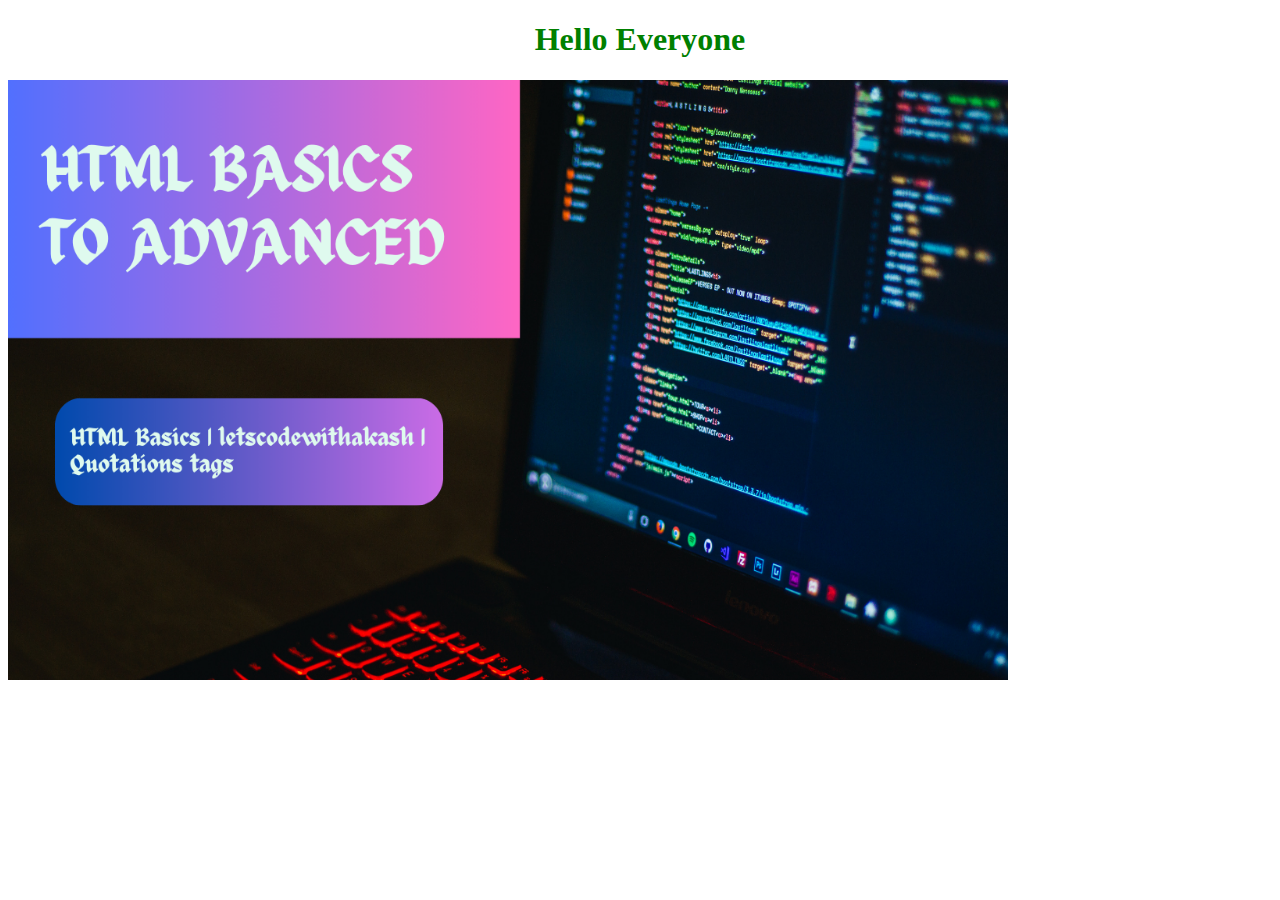
==== index.html @ a82a088d "merge changes" ====
<!DOCTYPE html>
<html lang="en" >
<head>
    <meta charset="UTF-8">
    <meta name="viewport" content="width=device-width, initial-scale=1.0">
    <title>This is my web page</title>
   <link rel="icon" type="images/*" href="./images/test.png">
</head>

<body>


    <center>
        <font color="green">
            <h1>Hello Everyone</h1>
        </font>
    </center>
    <!-- This is heading  -->
    <!-- <h1>Hey everyone</h1>
    <h2>Hey everyone</h2>
    <h3>Hey everyone</h3>
    <h4>Hey everyone</h4>
    <h5>Hey everyone</h5>
    <h6>Hey everyone</h6> -->


<!-- Paragraph  -->

<!-- <p>Lorem ipsum dolor sit amet consectetur adipisicing elit. <br>
      quod   &nbsp;  &nb  a vitae assumenda odit dolor minus!</p>
      <p>Lorem ipsum dolor sit amet consectetur adipisicing elit. <br>
        quod   &nbsp;  &nb  a vitae assumenda odit dolor minus!</p> -->



<!-- 
        <i>	Showcases italicized text.
            <small>	Renders text in a smaller font size.
            <ins>	Highlights added or inserted text.
            <sub>	Creates subscript text.
            <strong>	Emphasizes text with importance, often in bold.
            <b>	Displays text in a bold format.
            <mark>	Accentuates text with a background highlight.
            <del>	Strikes through text to signify deletion.
            <em>	Adds emphasis to text, commonly styled as italic.
            <sup>	Formats text as superscript.
     -->




     <!-- 
         <ins>	Highlights added or inserted text.
             <em>	Adds emphasis to text, commonly styled as italic.
                 <strong>	Emphasizes text with importance, often in bold.
      -->
<!-- <center>
    <p>this is <i>italic</i></p>   
    <p>this is <em>italic</em></p>   

    <p>this is <b>italic</b></p>   
    <p>this is <strong>italic</strong></p>   

    <p>this is <u>italic</u></p>   
    <p>this is <ins>italic</ins></p> 
    
    <p>this is superscript (a+b)<sup>2</sup></p>

    <p>this is subscript H<sub>2</sub>O</p>


<p>this is <mark> important</mark></p>


<p>my name is <del> abc</del> Akash</p>

</center> -->



<!-- <abbr>	Defines abbreviation or acronym.
<address>	Defines contact info for the author/owner of a document.
<bdo>	Defines text direction, left-to-right or right-to-left.
<blockquote>	Defines a section quoted from another source.
<cite>	Defines the title of a work, book, article, or publication.
<q>	Defines short inline quotation, enclosed in quotation marks. -->

<!-- 
<p>this is abbrebiation <abbr title="Hyper text markup language"> HTML</abbr> </p>

<address>
    Akash chaudhary <br>
    Greater Noida <br>
    UP
</address>

<bdo dir="rtl">letscodewithakash</bdo>


<blockquote>
    The HTML Quotation elements are used to insert quoted texts in a web page, that is the portion of texts different from the normal texts in the web page. Below are some of the most used quotation elements of the HTML.</blockquote>
    <cite title="link"> https://www.geeksforgeeks.org/html-quotations/?ref=lbp</cite>


<p>
    akash says  <q>this is important</q>
</p> -->


<!-- 
<div style="border: 10px outset black;">
    <p  >we are trying to apply color in background</p>

</div> -->

<!-- <h1>My page</h1> -->

<!-- _blank	Opens the linked document in a new window or tab.
_self	Opens the linked document in the same frame or window as the link. (Default behavior)
_parent	Opens the linked document in the parent frame.
_top	Opens the linked document in the full body of the window.
framename	Opens the linked document in a specified frame. The frame’s name is specified in the  -->

<!-- <a href="https://innovatehubcenter.com" target="_parent">Website</a>


    

<iframe src="index.html" frameborder="1" width="1000"></iframe> -->


<!-- By providing a full path or address (URL) to access an internet file.
By providing the file path relative to the location of the current web page file. -->
<!-- <img src="https://wallpapers.com/images/featured/3d-pictures-vvnovug664swmg2j.jpg" alt="Image not found" width="1000" height="600">-->
<img src="./images/test.png" alt="Image not found" width="1000" height="600"> 


</body>
</html>
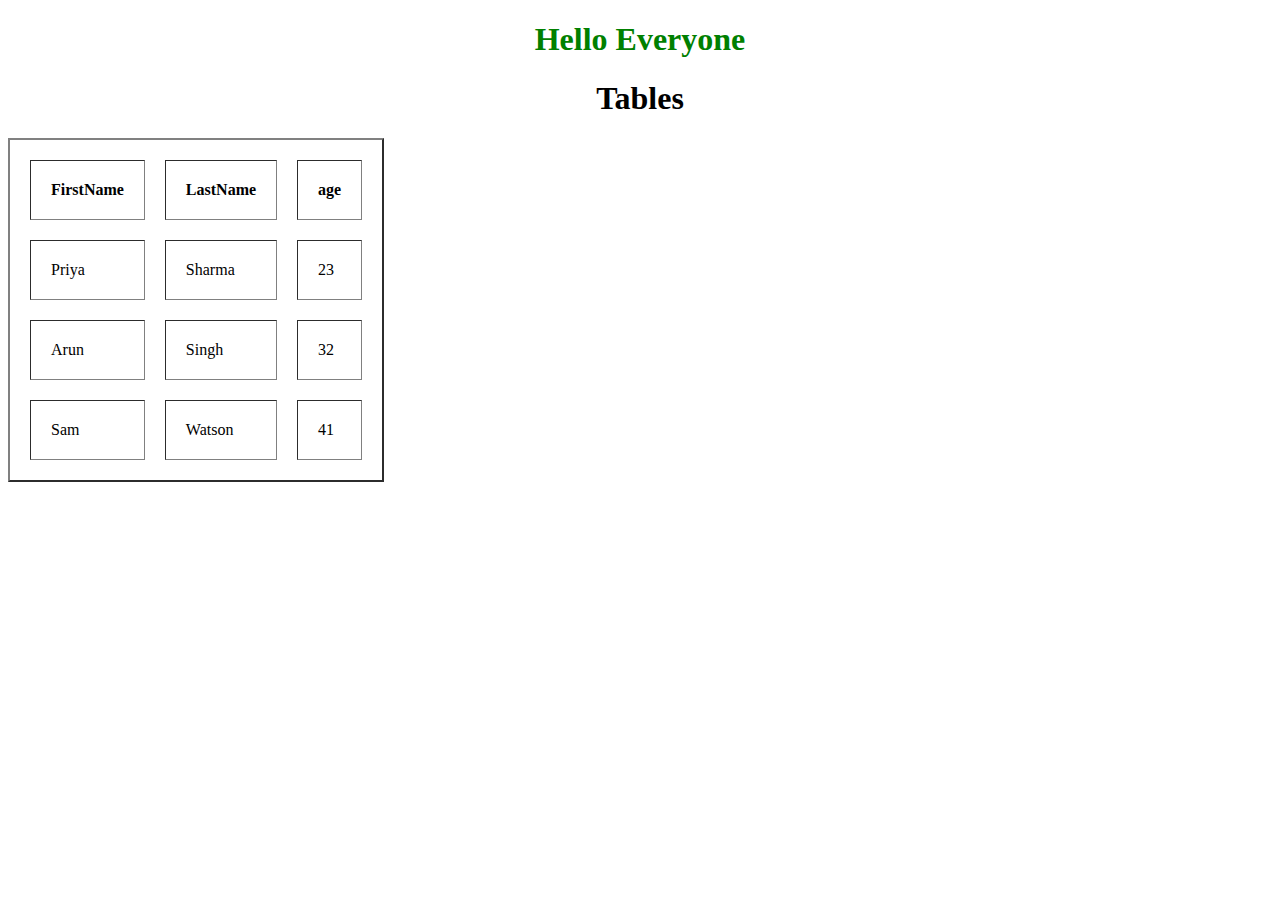
==== commit 9d255b32: "Update index.html" ====
--- a/index.html
+++ b/index.html
@@ -132,7 +132,41 @@
 <!-- By providing a full path or address (URL) to access an internet file.
 By providing the file path relative to the location of the current web page file. -->
 <!-- <img src="https://wallpapers.com/images/featured/3d-pictures-vvnovug664swmg2j.jpg" alt="Image not found" width="1000" height="600">-->
-<img src="./images/test.png" alt="Image not found" width="1000" height="600"> 
+<!-- <img src="./images/test.png" alt="Image not found" width="1000" height="600">  -->
+
+
+<center>
+    <h1>Tables</h1>
+</center>
+
+<table border="2" cellpadding="20" cellspacing="20">
+<tr>
+    <th>FirstName</th>
+    <th>LastName</th>
+    <th>age</th>
+</tr>
+
+
+<tr>
+    <td>Priya</td>
+    <td>Sharma</td>
+    <td>23</td>
+</tr>
+<tr>
+    <td>Arun</td>
+    <td>Singh</td>
+    <td>32</td>
+</tr>
+<tr>
+    <td>Sam</td>
+    <td>Watson  </td>
+    <td>41</td>
+</tr>
+
+</table>
+
+
+
 
 
 </body>
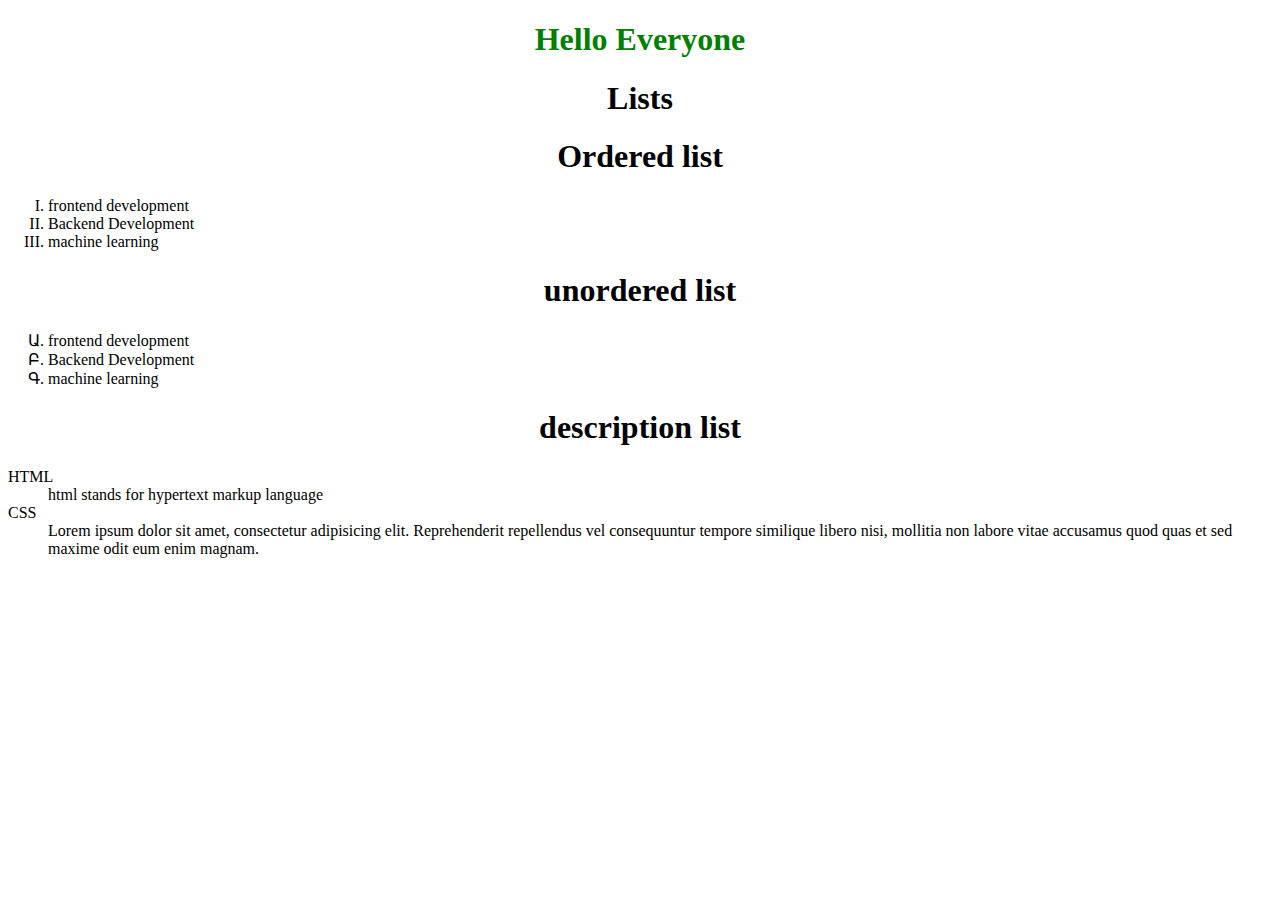
==== commit f70c2085: "Update index.html" ====
--- a/index.html
+++ b/index.html
@@ -136,10 +136,10 @@
 
 
 <center>
-    <h1>Tables</h1>
+    <h1>Lists</h1>
 </center>
 
-<table border="2" cellpadding="20" cellspacing="20">
+<!-- <table border="2" cellpadding="20" cellspacing="20">
 <tr>
     <th>FirstName</th>
     <th>LastName</th>
@@ -163,11 +163,60 @@
     <td>41</td>
 </tr>
 
-</table>
-
-
-
-
+</table> -->
+
+
+
+
+
+<!-- 
+    1.ordered list -> ol
+    2. unordered list -> ul
+    3. description list -> dl
+ -->
+
+
+ <center>
+    <h1>Ordered list</h1>
+ </center>
+ <ol type="I">
+
+    <!-- 
+        albhabatic
+        numeric
+        roman 
+     -->
+    <li>frontend development</li>
+    <li>Backend Development</li>
+    <li>machine learning</li>
+
+ </ol>
+
+ <center>
+    <h1>unordered list</h1>
+ </center>
+ <ul style="list-style:armenian">
+
+    <!-- disc
+          circle
+        square
+    none -->
+    <li>frontend development</li>
+    <li>Backend Development</li>
+    <li>machine learning</li>
+ </ul>
+
+ <center>
+    <h1>description list</h1>
+ </center>
+
+
+ <dl>
+    <dt>HTML</dt>
+    <dd>html stands for hypertext markup language</dd>
+    <dt>CSS</dt>
+    <dd>Lorem ipsum dolor sit amet, consectetur adipisicing elit. Reprehenderit repellendus vel consequuntur tempore similique libero nisi, mollitia non labore vitae accusamus quod quas et sed maxime odit eum enim magnam.</dd>
+ </dl>
 
 </body>
 </html>
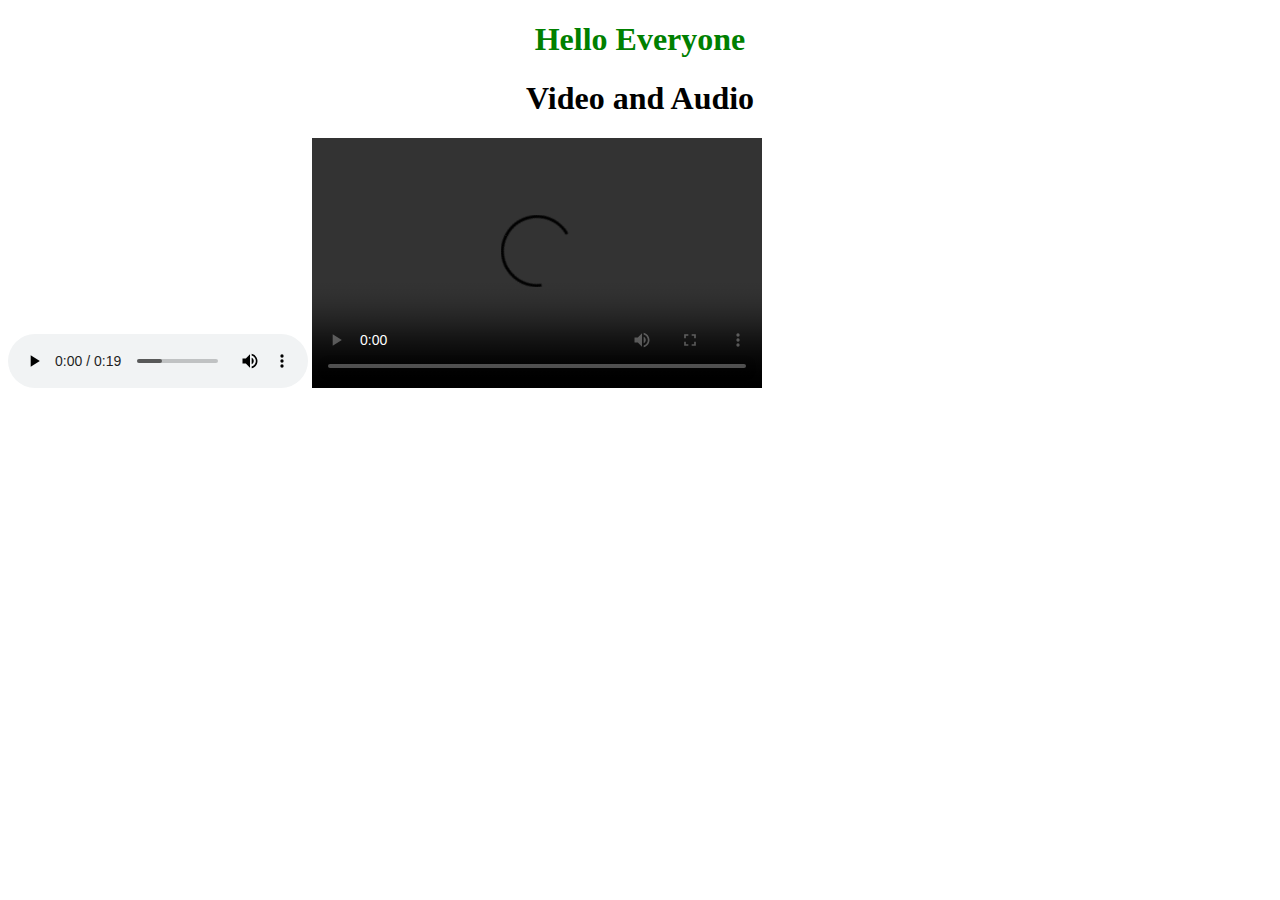
==== commit dd527c63: "merge" ====
--- a/index.html
+++ b/index.html
@@ -136,7 +136,7 @@
 
 
 <center>
-    <h1>Lists</h1>
+    <h1>Video and Audio</h1>
 </center>
 
 <!-- <table border="2" cellpadding="20" cellspacing="20">
@@ -176,47 +176,70 @@
  -->
 
 
- <center>
+ <!-- <center>
     <h1>Ordered list</h1>
  </center>
- <ol type="I">
+ <ol type="I"> -->
 
     <!-- 
         albhabatic
         numeric
         roman 
      -->
-    <li>frontend development</li>
+    <!-- <li>frontend development</li>
     <li>Backend Development</li>
     <li>machine learning</li>
 
- </ol>
-
- <center>
+ </ol> -->
+
+ <!-- <center>
     <h1>unordered list</h1>
  </center>
- <ul style="list-style:armenian">
+ <ul style="list-style:armenian"> -->
 
     <!-- disc
           circle
         square
     none -->
-    <li>frontend development</li>
+    <!-- <li>frontend development</li>
     <li>Backend Development</li>
     <li>machine learning</li>
  </ul>
 
  <center>
     <h1>description list</h1>
- </center>
-
-
+ </center> -->
+
+<!-- 
  <dl>
     <dt>HTML</dt>
     <dd>html stands for hypertext markup language</dd>
     <dt>CSS</dt>
     <dd>Lorem ipsum dolor sit amet, consectetur adipisicing elit. Reprehenderit repellendus vel consequuntur tempore similique libero nisi, mollitia non labore vitae accusamus quod quas et sed maxime odit eum enim magnam.</dd>
- </dl>
+ </dl> -->
+
+
+ <!-- <center>  <iframe src="https://innovatehubcenter.com"  style="border: 4px inset red;" width="650" height="500"></iframe></center> -->
+
+
+
+ <!-- <iframe width="560" height="315" src="https://www.youtube.com/embed/gwZEluEKg5I?si=pCzcmODQuURyi9xP" title="YouTube video player" frameborder="0" allow="accelerometer; autoplay; clipboard-write; encrypted-media; gyroscope; picture-in-picture; web-share" referrerpolicy="strict-origin-when-cross-origin" allowfullscreen></iframe> -->
+
+ <!-- <iframe src="https://www.google.com/maps/embed?pb=!1m18!1m12!1m3!1d7014.382474150468!2d77.50533514463858!3d28.473786884058473!2m3!1f0!2f0!3f0!3m2!1i1024!2i768!4f13.1!3m3!1m2!1s0x390cea7bf9da2efb%3A0x229f9b1a6a8f5c3a!2sAlpha%20I%2C%20Greater%20Noida%2C%20Uttar%20Pradesh!5e0!3m2!1sen!2sin!4v1728140759992!5m2!1sen!2sin" width="600" height="450" style="border:0;" allowfullscreen="" loading="lazy" referrerpolicy="no-referrer-when-downgrade"></iframe> -->
+
+
+ <!-- Audio -->
+<audio controls >
+    <source src="audio.wav">
+</audio>
+
+
+<!-- video -->
+<video width="450" height="250" 
+controls preload="auto">
+  <source src="https://media.geeksforgeeks.org/wp-content
+/uploads/20190616234019/Canvas.move_.mp4" 
+          type="video/mp4">
 
 </body>
 </html>
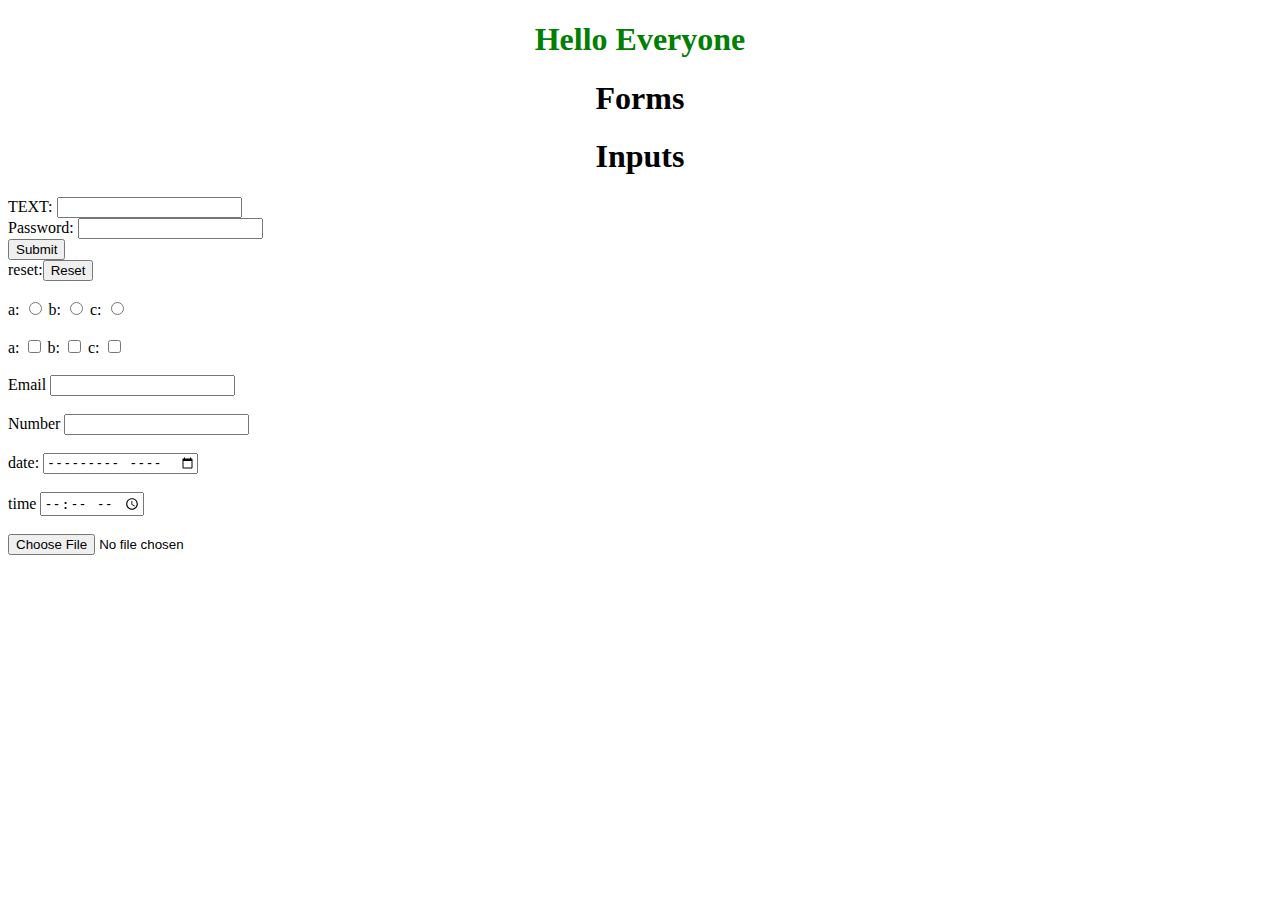
==== commit 933fc599: "merge" ====
--- a/index.html
+++ b/index.html
@@ -136,7 +136,7 @@
 
 
 <center>
-    <h1>Video and Audio</h1>
+    <h1>Forms</h1>
 </center>
 
 <!-- <table border="2" cellpadding="20" cellspacing="20">
@@ -229,17 +229,138 @@
 
 
  <!-- Audio -->
-<audio controls >
+<!-- <audio controls >
     <source src="audio.wav">
-</audio>
+</audio> -->
 
 
 <!-- video -->
-<video width="450" height="250" 
+<!-- <video width="450" height="250" 
 controls preload="auto">
   <source src="https://media.geeksforgeeks.org/wp-content
 /uploads/20190616234019/Canvas.move_.mp4" 
-          type="video/mp4">
+          type="video/mp4"> -->
+
+          <center><h1>Inputs</h1></center>
+          <form action="message.html">
+            TEXT: <input type="text">
+            <br>
+            Password: <input type="password">
+            <br>
+            <input type="submit">
+            <br>
+            reset:<input type="reset">
+            <br><br>
+            a: <input type="radio" name="radio">
+            b: <input type="radio" name="radio">
+            c: <input type="radio" name="radio">
+            <br><br>
+            a: <input type="checkbox" name="checkbox">
+            b: <input type="checkbox" name="checkbox">
+            c: <input type="checkbox" name="checkbox">
+            <br>
+            <br>
+            Email <input type="email" >
+            <br><br>
+            Number <input type="number">
+            <br><br>
+            date: <input type="month" min="2022-03-21" max="2024-10-05">
+            <br><br>
+            time <input type="time">
+
+            <br><br>
+            <input type="file" accept="video/mp4">
+          </form>
+         
+<!-- <center>
+
+
+    <form action="message.html" method="get">
+        <label for="name">Name:</label>
+        <input type="text" id="name" placeholder="Enter your name">
+        <br>
+        <br>
+        <label for="category">Select category</label>
+        <select name="form" id="category">
+         <option value="0">option 1</option>
+         <option value="1">option 2</option>
+         <option value="2">option 3</option>
+        </select>
+        <br><br>
+        <textarea name="form" rows="5" cols="50" placeholder="Enter Something"></textarea>
+        <br><br>
+
+    
+      
+        <fieldset>
+            <legend>User Form</legend>
+            <label for="name">Name:</label>
+            <input type="text" id="name" placeholder="Enter your name">
+            <br>
+            <br>
+            <label for="category">Select category</label>
+            <select name="form" id="category">
+             <option value="0">option 1</option>
+             <option value="1">option 2</option>
+             <option value="2">option 3</option>
+            </select>
+            <br><br>
+        </fieldset>
+
+        <br>
+  
+
+
+        <label for="cars">Cars</label>
+        <input list="car" id="cars">
+
+        <datalist id="car">
+            <option value="bmw" />
+            <option value="audi" />
+            <option value="swift" />
+
+        </datalist>
+
+<br><br>
+        Select Language<select>
+
+    <optgroup label="programming language">
+<option value="">c++</option>
+<option value="">Java</option>
+<option value="">Python</option>
+    </optgroup>
+    <optgroup label="Scription language">
+        <option value="">Javascript</option>
+        <option value="">PHP</option>
+        <option value="">Shell</option>
+    </optgroup>
+        </select>
+     
+  
+      <br>
+        <br>
+      
+
+        <br><br>
+        <button>Sumit</button>
+        <button type="reset">Cancel</button>
+    </form>
+
+
+    <form oninput="add.value=Number(a.value)+Number(b.value)
+    ">
+   <input type="number" name="a">
+   <input type="number" name="b">
+<br>
+   Result  <output name="add"></output>
+
+    </form>
+</center> -->
+
+
+<br>
+
+
 
 </body>
 </html>
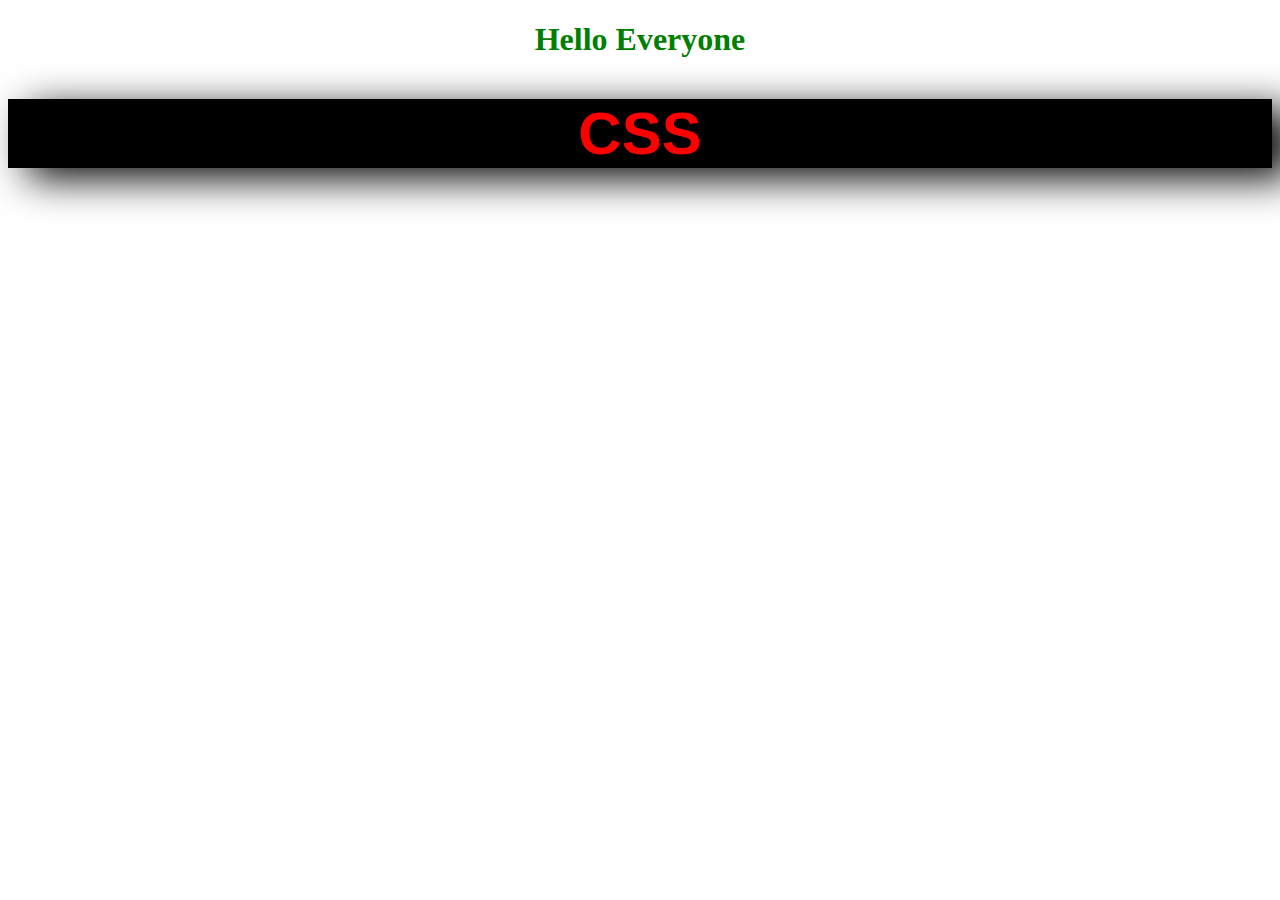
==== commit 9769a4fb: "merge" ====
--- a/index.html
+++ b/index.html
@@ -4,7 +4,28 @@
     <meta charset="UTF-8">
     <meta name="viewport" content="width=device-width, initial-scale=1.0">
     <title>This is my web page</title>
+
    <link rel="icon" type="images/*" href="./images/test.png">
+   <link rel="stylesheet" href="style.css">
+
+
+<!-- External styling  -->
+
+
+   <!-- Internal Styling -->
+   <style>
+    #css{
+  text-align: center;
+  color: red;
+  background-color: black;
+  font-size: 60px;
+  font-family: 'Lucida Sans', 'Lucida Sans Regular', 'Lucida Grande', 'Lucida Sans Unicode', Geneva, Verdana, sans-serif;
+ /* box-shadow: 20px 10px 20px black; */
+filter:drop-shadow(20px 10px 20px black);
+    }
+   </style>
+ 
+    
 </head>
 
 <body>
@@ -134,10 +155,10 @@
 <!-- <img src="https://wallpapers.com/images/featured/3d-pictures-vvnovug664swmg2j.jpg" alt="Image not found" width="1000" height="600">-->
 <!-- <img src="./images/test.png" alt="Image not found" width="1000" height="600">  -->
 
-
+<!-- 
 <center>
     <h1>Forms</h1>
-</center>
+</center> -->
 
 <!-- <table border="2" cellpadding="20" cellspacing="20">
 <tr>
@@ -241,8 +262,8 @@
 /uploads/20190616234019/Canvas.move_.mp4" 
           type="video/mp4"> -->
 
-          <center><h1>Inputs</h1></center>
-          <form action="message.html">
+
+          <!-- <form action="message.html">
             TEXT: <input type="text">
             <br>
             Password: <input type="password">
@@ -270,7 +291,7 @@
 
             <br><br>
             <input type="file" accept="video/mp4">
-          </form>
+          </form> -->
          
 <!-- <center>
 
@@ -356,11 +377,38 @@
 
     </form>
 </center> -->
-
-
+<!-- 
+
+<br> -->
+<!-- 
+
+<center><h1>Semantic tags</h1></center>
+
+<h1>Navigation </h1>
+<nav>
+    <ul>
+        <li>
+            Index
+        </li>
+        <li>About</li>
+        <li>Carrer</li>
+    </ul>
+</nav>
 <br>
-
-
+<h1>footer </h1>
+<footer>
+    <ul>
+        <li>
+            Index
+        </li>
+        <li>About</li>
+        <li>Carrer</li>
+    </ul>
+</footer> -->
+
+
+<!-- inline styling Most important for overwirte -->
+<h1 id="css">CSS</h1>
 
 </body>
 </html>
--- a/style.css
+++ b/style.css
@@ -0,0 +1,10 @@
+/* External Styling */
+#css{
+    text-align: center;
+    color: aqua;
+    background-color: black;
+    font-size: 60px;
+    font-family: 'Lucida Sans', 'Lucida Sans Regular', 'Lucida Grande', 'Lucida Sans Unicode', Geneva, Verdana, sans-serif;
+   /* box-shadow: 20px 10px 20px black; */
+  filter:drop-shadow(20px 10px 20px black);
+      }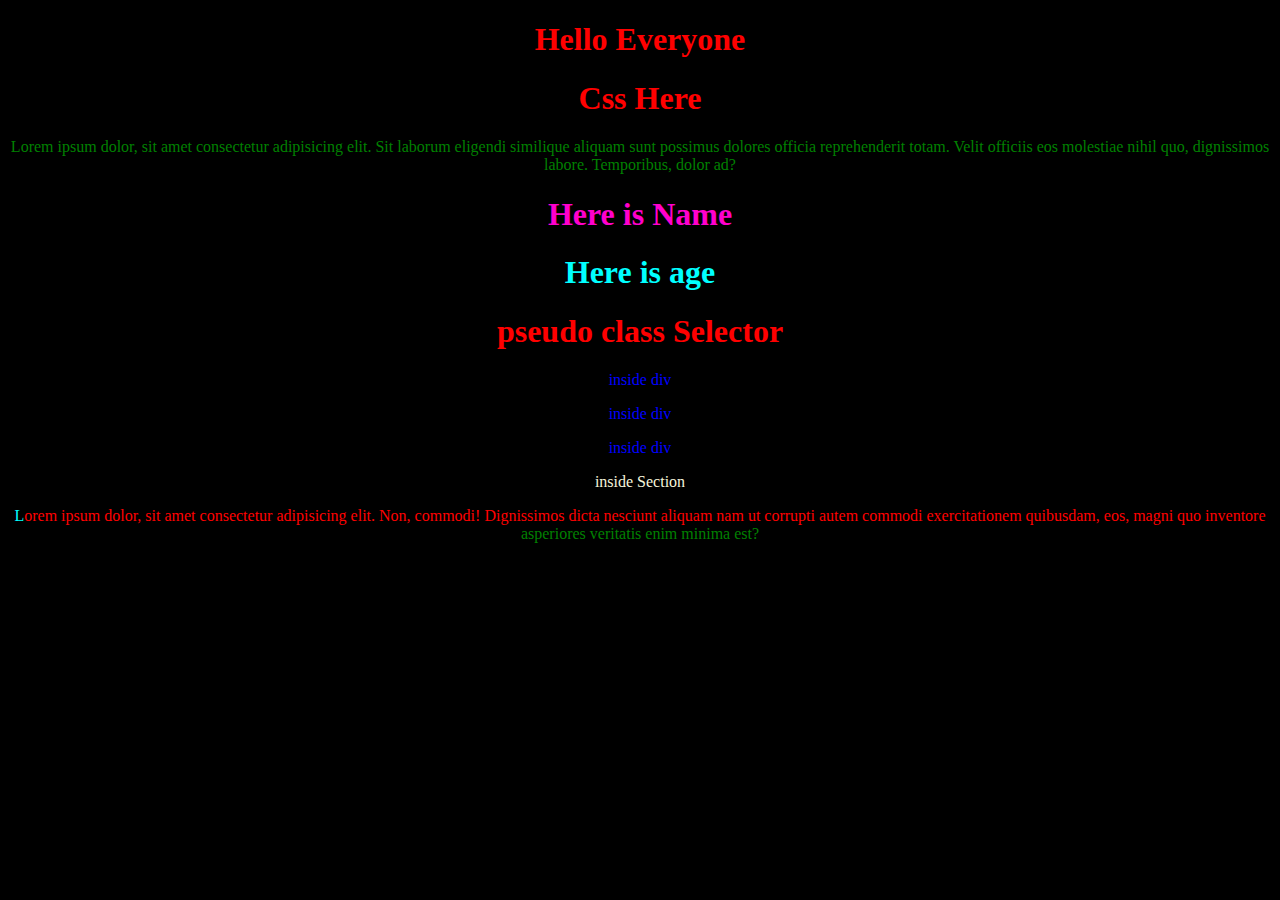
==== commit bcc4d414: "m" ====
--- a/index.html
+++ b/index.html
@@ -13,7 +13,7 @@
 
 
    <!-- Internal Styling -->
-   <style>
+   <!-- <style>
     #css{
   text-align: center;
   color: red;
@@ -23,7 +23,7 @@
  /* box-shadow: 20px 10px 20px black; */
 filter:drop-shadow(20px 10px 20px black);
     }
-   </style>
+   </style> -->
  
     
 </head>
@@ -408,8 +408,30 @@
 
 
 <!-- inline styling Most important for overwirte -->
-<h1 id="css">CSS</h1>
-
+<!-- <h1 id="css">CSS</h1> -->
+
+
+
+<h1>Css Here</h1>
+<p>Lorem ipsum dolor, sit amet consectetur adipisicing elit. Sit laborum eligendi similique aliquam sunt possimus dolores officia reprehenderit totam. Velit officiis eos molestiae nihil quo, dignissimos labore. Temporibus, dolor ad?</p>
+<h1 title="name" >Here is Name</h1>
+<h1 title="age" >Here is age</h1>
+
+
+<h1 class="pseudo">pseudo class Selector</h1>
+
+<div>
+    <p>inside div</p>
+    <p> inside div</p>
+    <div>
+        <p> inside div</p>
+    </div>
+</div>
+<section>
+    <p>inside Section</p>
+</section>
+
+<p id="unique">Lorem ipsum dolor, sit amet consectetur adipisicing elit. Non, commodi! Dignissimos dicta nesciunt aliquam nam ut corrupti autem commodi exercitationem quibusdam, eos, magni quo inventore asperiores veritatis enim minima est?</p>
 </body>
 </html>
 
--- a/style.css
+++ b/style.css
@@ -1,10 +1,60 @@
 /* External Styling */
-#css{
+/* #css{
     text-align: center;
     color: aqua;
     background-color: black;
     font-size: 60px;
     font-family: 'Lucida Sans', 'Lucida Sans Regular', 'Lucida Grande', 'Lucida Sans Unicode', Geneva, Verdana, sans-serif;
-   /* box-shadow: 20px 10px 20px black; */
   filter:drop-shadow(20px 10px 20px black);
-      }+      } */
+*{
+    color: white;
+    background-color: black;
+}
+h1{
+   color:red; 
+   background-color: black;
+   text-align: center;
+}
+
+p{
+    color:green; 
+    background-color: black;
+    text-align: center;
+ }
+
+ #heading{
+    color: blue;
+ }
+
+ [title='age']{
+color: aqua;
+ }
+
+ [title='name']{
+    color: rgb(255, 0, 204);
+     }
+
+.pseudo:hover{
+    cursor: pointer;
+    color: blueviolet;
+   padding-top: 20px;
+   transition: 2s;
+}
+
+
+div p{
+    color:blue;
+
+}
+
+section p{
+color: beige;
+}
+
+#unique::first-line{
+color: red;
+}
+#unique::first-letter{
+    color: aqua;
+    }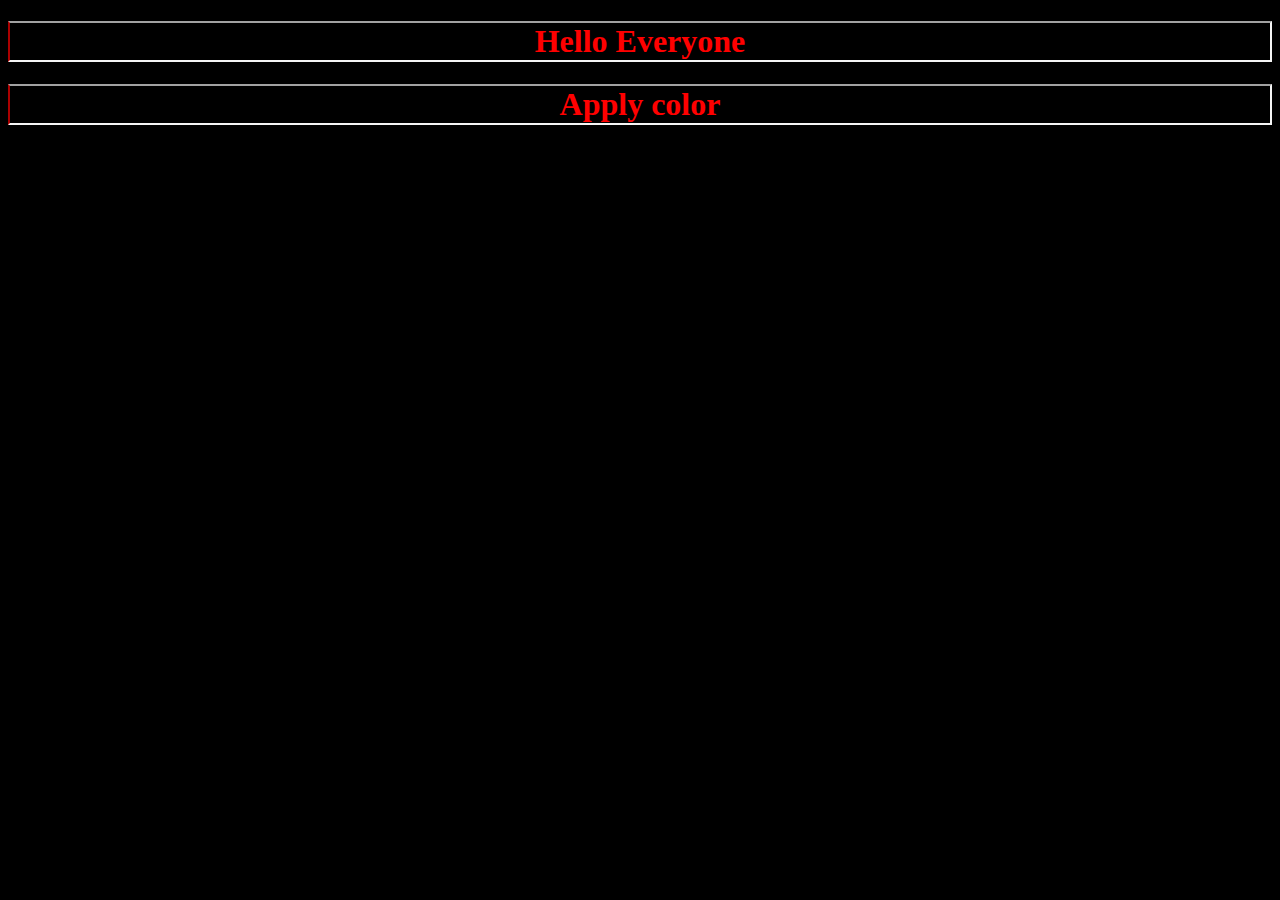
==== commit 4188a65c: "merge" ====
--- a/index.html
+++ b/index.html
@@ -412,7 +412,7 @@
 
 
 
-<h1>Css Here</h1>
+<!-- <h1>Css Here</h1>
 <p>Lorem ipsum dolor, sit amet consectetur adipisicing elit. Sit laborum eligendi similique aliquam sunt possimus dolores officia reprehenderit totam. Velit officiis eos molestiae nihil quo, dignissimos labore. Temporibus, dolor ad?</p>
 <h1 title="name" >Here is Name</h1>
 <h1 title="age" >Here is age</h1>
@@ -429,9 +429,13 @@
 </div>
 <section>
     <p>inside Section</p>
-</section>
-
-<p id="unique">Lorem ipsum dolor, sit amet consectetur adipisicing elit. Non, commodi! Dignissimos dicta nesciunt aliquam nam ut corrupti autem commodi exercitationem quibusdam, eos, magni quo inventore asperiores veritatis enim minima est?</p>
+</section> -->
+
+<!-- <p id="unique">Lorem ipsum dolor, sit amet consectetur adipisicing elit. Non, commodi! Dignissimos dicta nesciunt aliquam nam ut corrupti autem commodi exercitationem quibusdam, eos, magni quo inventore asperiores veritatis enim minima est?</p> -->
+
+<h1>Apply color</h1>
+
+
 </body>
 </html>
 
--- a/style.css
+++ b/style.css
@@ -9,12 +9,15 @@
       } */
 *{
     color: white;
-    background-color: black;
+    background-color: #000000;
 }
 h1{
-   color:red; 
+   color:hsla(0,100%,50%,1); 
    background-color: black;
    text-align: center;
+
+   border: 2px inset whitesmoke;
+   border-left-color:red ;
 }
 
 p{
